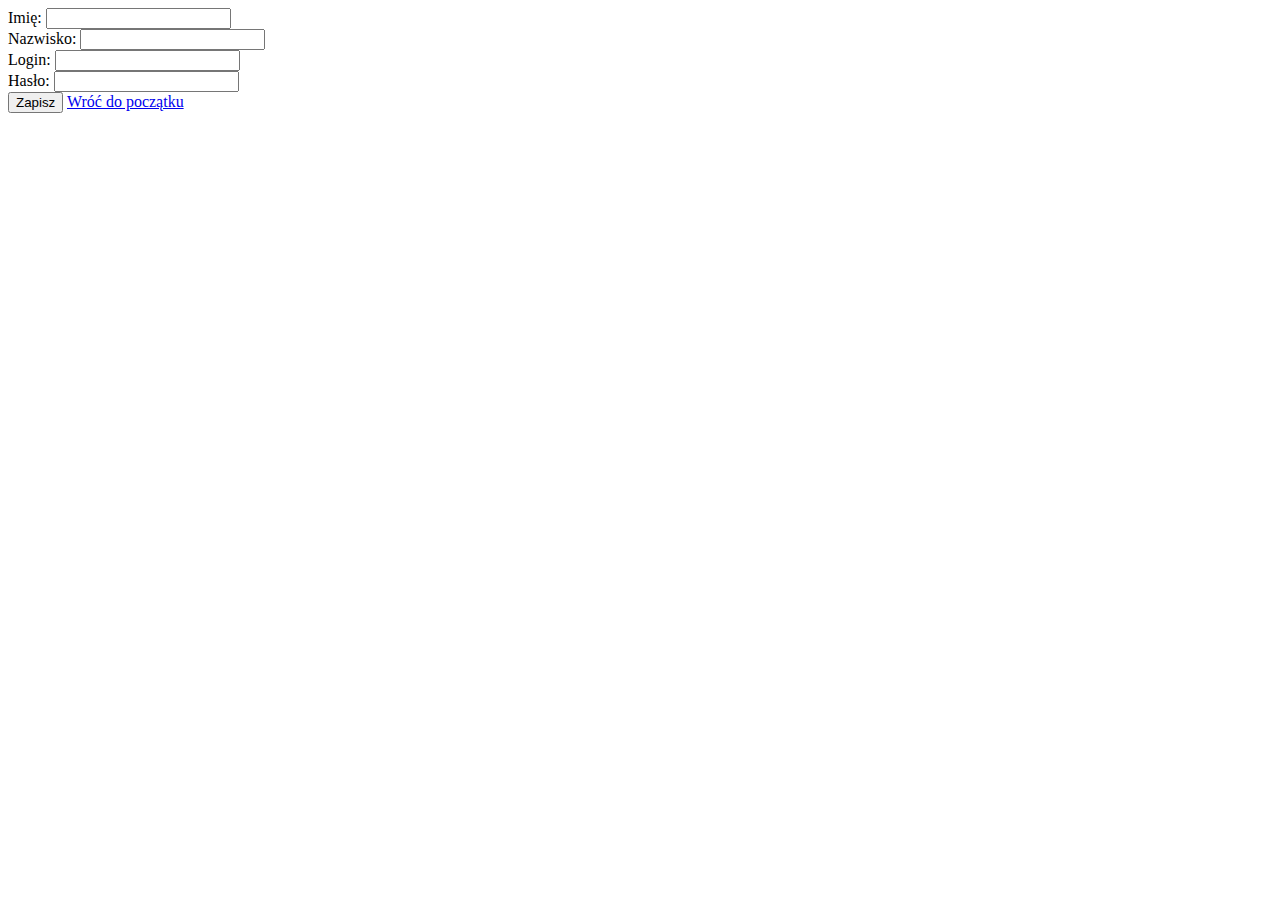
==== src/main/resources/templates/create-user.html @ 11d5cf5f "first commit" ====
<!DOCTYPE html>
<html lang="en" xmlns:th="http://www.thymeleaf.org">
<head>
    <meta charset="UTF-8">
    <title>user creation</title>
    <link rel="stylesheet" href="/webjars/bootstrap/5.2.2/css/bootstrap.min.css">
    <link th:href="@{/styles/style.css}" rel="stylesheet"/>
    <script src="/webjars/bootstrap/5.2.2/js/bootstrap.min.js"></script>
</head>
<body>
<div class="container">
    <form th:object="${user}" th:action="@{/mvc/user}" method="post">
        <input type="hidden" id="id" class="form-control" th:field="*{id}"/>
        <div class="mb-3">
            <label class="form-label" for="firstName">Imię:</label>
            <input id="firstName" class="form-control" type="text" th:field="*{firstName}"/>
        </div>
        <div class="mb-3">
            <label class="form-label" for="lastName">Nazwisko:</label>
            <input id="lastName" class="form-control" type="text" th:field="*{lastName}"/>
        </div>
        <div class="mb-3">
            <label for="login" class="form-label">Login:</label>
            <input id="login" class="form-control" type="text" th:field="*{login}"/>
            <div th:if="${#fields.hasErrors('login')}"
                 th:text="${#fields.errors('login')}"
                 class="invalid-feedback-custom">
            </div>
        </div>
        <div class="mb-3">
            <label for="password" class="form-label">Hasło:</label>
            <input id="password" class="form-control" type="password" th:field="*{password}"/>
            <div th:if="${#fields.hasErrors('password')}"
                 th:text="${#fields.errors('password')}"
                 class="invalid-feedback-custom">
            </div>
        </div>
        <div>
            <button type="submit" class="btn btn-warning">Zapisz</button>
            <a type="button" class="btn btn-outline-primary" href="/mvc">Wróć do początku</a>
        </div>
    </form>
</div>
</body>
</html>
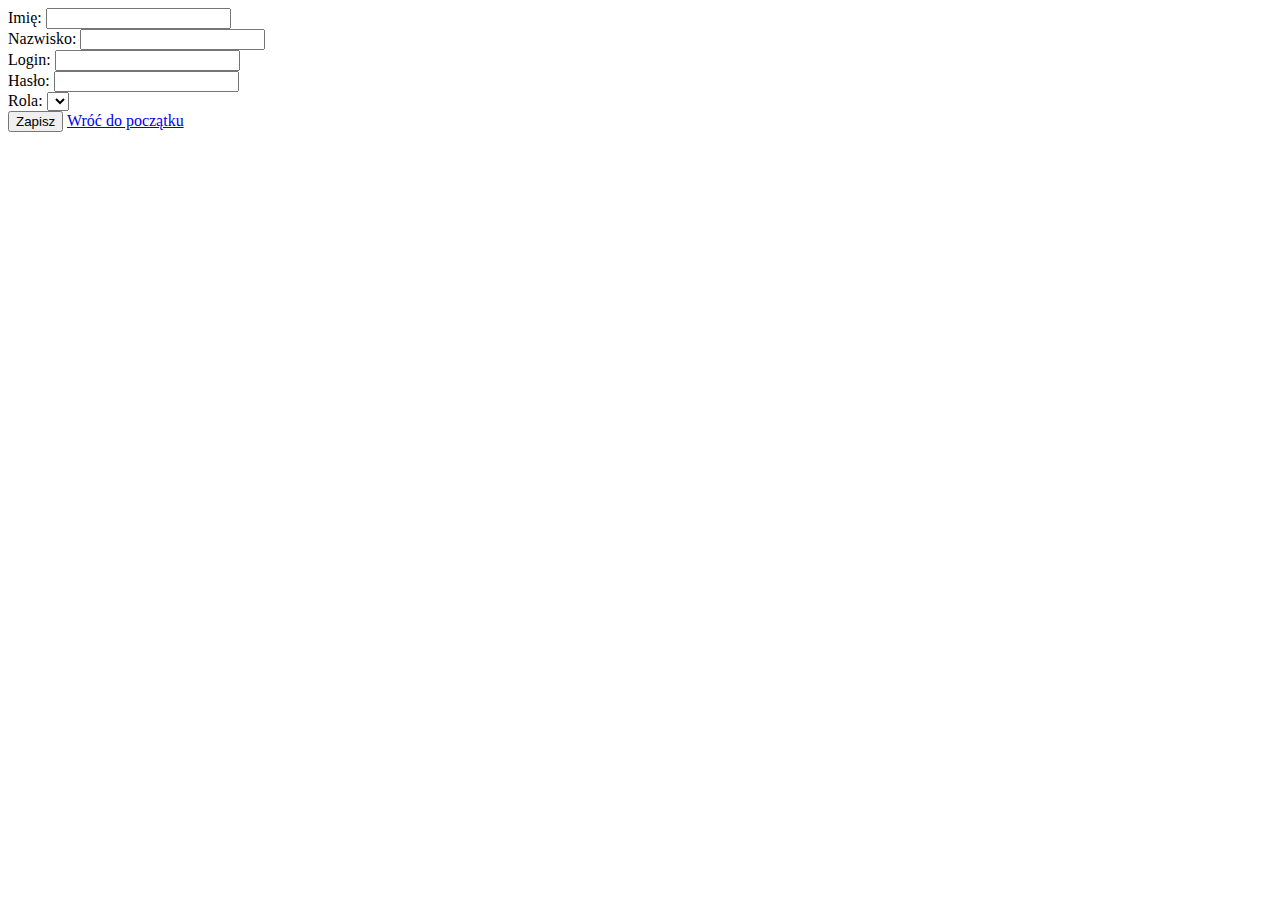
==== commit 270a97e7: "authorization" ====
--- a/src/main/resources/templates/create-user.html
+++ b/src/main/resources/templates/create-user.html
@@ -35,6 +35,12 @@
                  class="invalid-feedback-custom">
             </div>
         </div>
+        <div class="mb-3">
+            <label for="role" class="form-label">Rola:</label>
+            <select id="role" class="form-control" type="text" th:field="*{role}">
+                <option th:each="roleOption: ${roles}" th:value="${roleOption}" th:text="${roleOption}"/>
+            </select>
+            </div>
         <div>
             <button type="submit" class="btn btn-warning">Zapisz</button>
             <a type="button" class="btn btn-outline-primary" href="/mvc">Wróć do początku</a>
